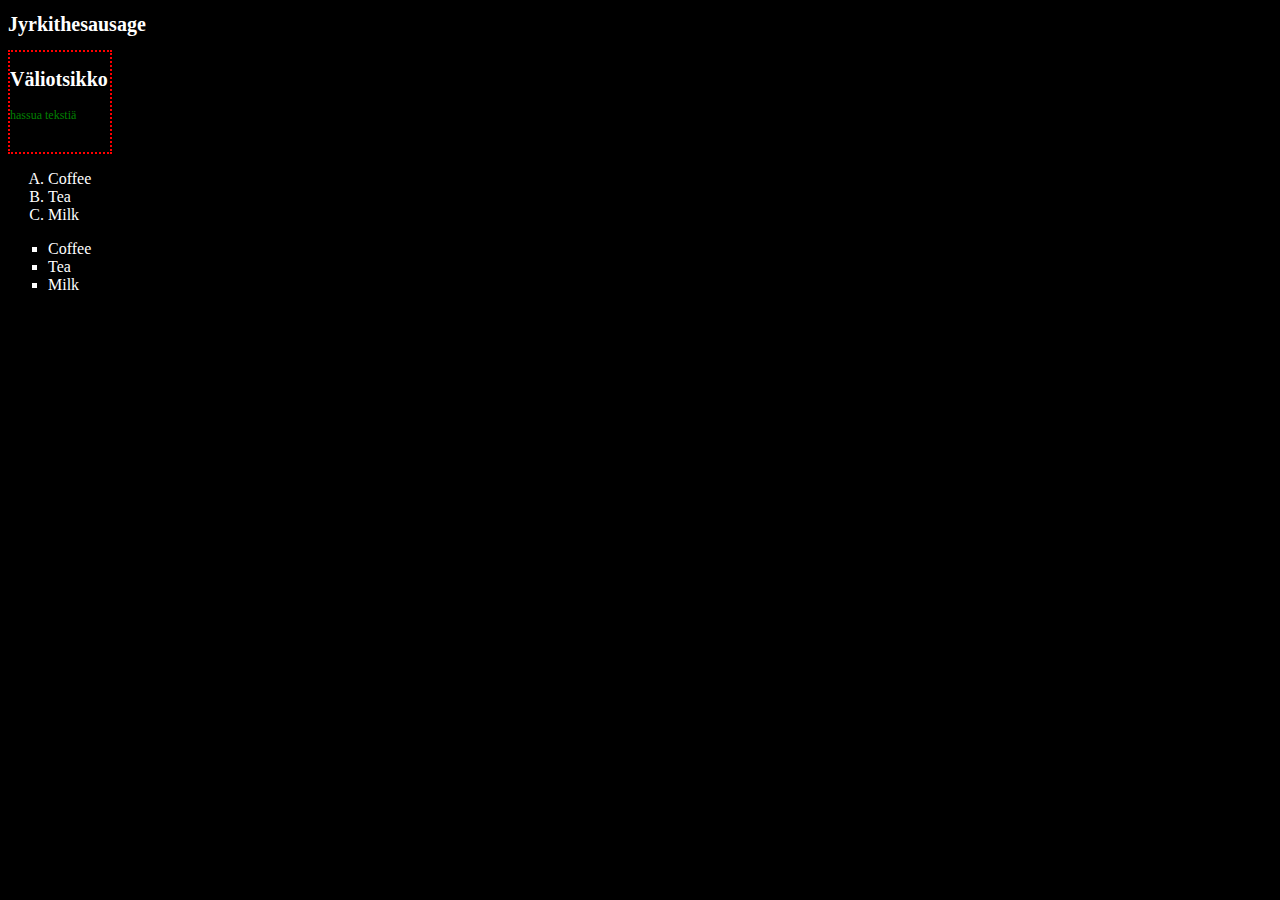
==== index.html @ e9db254a "redi" ====
<!DOCTYPE html>
<html lang="fi">
<head>
    <link rel="stylesheet" href="styles.css">
    <title>Jyrkithesausage</title>
    <meta charset="utf-8" />



</head>
<body>
    
    <h1>Jyrkithesausage</h1>
  
    <div class="reunus">
        <h2>Väliotsikko</h2>
        <P>hassua tekstiä</P>
    </div>

  
      <ol type="A">
        <li>Coffee</li>
        <li>Tea</li>
        <li>Milk</li>
      </ol>  
      
      <ul style="list-style-type:square;">
        <li>Coffee</li>
        <li>Tea</li>
        <li>Milk</li>
      </ul>
</body>
</html>
---- styles.css ----
body{
  color:white;
  background-color: black;
}
  
  h1 {
    font-size: 20px;
  }

p {
  font-size: 16;
  font-size: 12px;
  color:green
  
}
.reunus {
  border: dotted 2px;
  width: 100px;
  height: 100px;
  border-color:red;
} 
h2 {
  font-size: 20px;
}
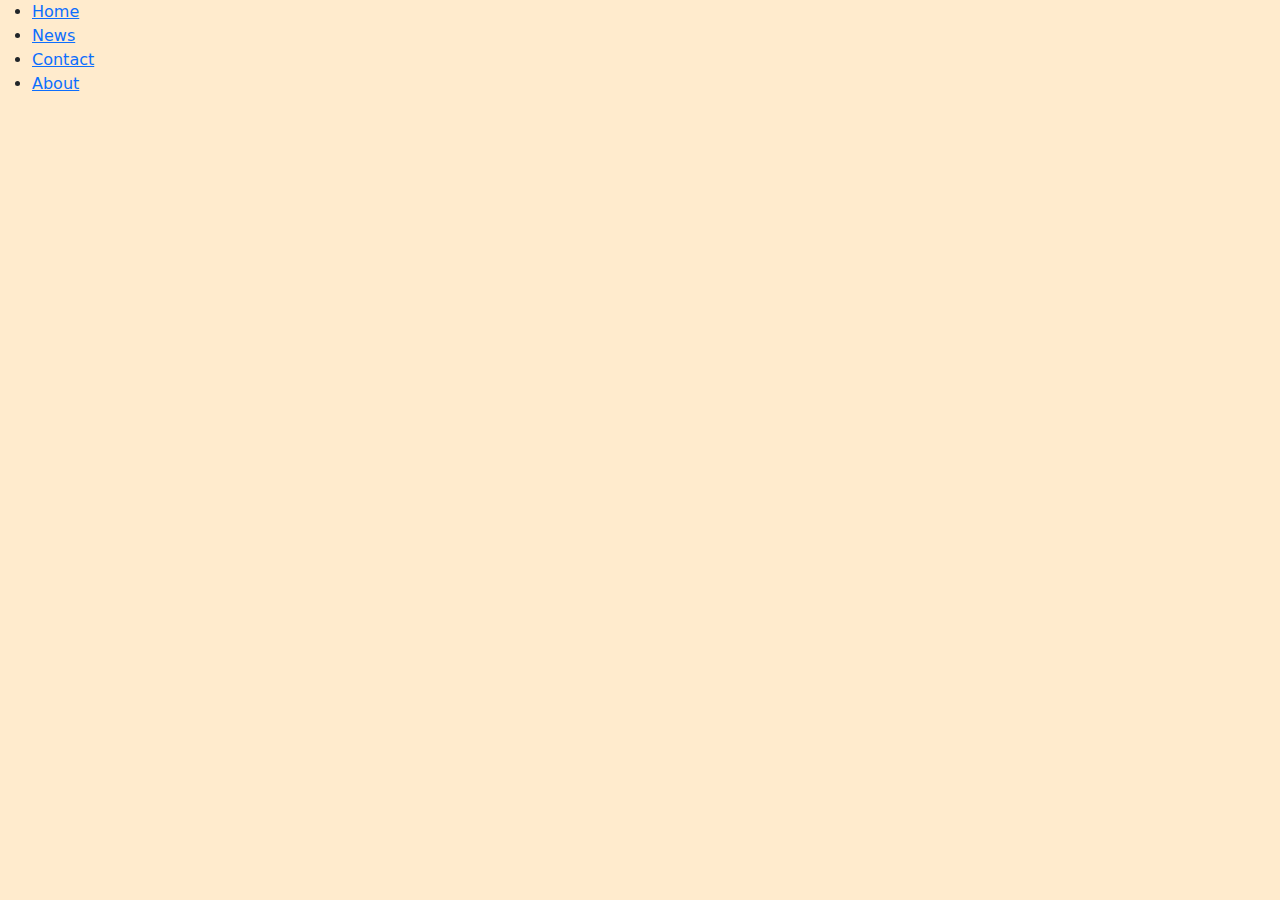
==== commit 387ecd4f: "fd" ====
--- a/index.html
+++ b/index.html
@@ -1,33 +1,21 @@
 <!DOCTYPE html>
-<html lang="fi">
+<html lang="en">
+  
 <head>
-    <link rel="stylesheet" href="styles.css">
-    <title>Jyrkithesausage</title>
-    <meta charset="utf-8" />
-
-
-
+  
+  <title>Jyrki Blogi</title>
+  <meta charset="utf-8">
+  <meta name="viewport" content="width=device-width, initial-scale=1">
+  <link href="https://cdn.jsdelivr.net/npm/bootstrap@5.1.2/dist/css/bootstrap.min.css" rel="stylesheet">
+  <script src="https://cdn.jsdelivr.net/npm/bootstrap@5.1.2/dist/js/bootstrap.bundle.min.js"></script>
+  <link rel="stylesheet" href="components.css">
 </head>
 <body>
-    
-    <h1>Jyrkithesausage</h1>
-  
-    <div class="reunus">
-        <h2>Väliotsikko</h2>
-        <P>hassua tekstiä</P>
-    </div>
 
-  
-      <ol type="A">
-        <li>Coffee</li>
-        <li>Tea</li>
-        <li>Milk</li>
-      </ol>  
-      
-      <ul style="list-style-type:square;">
-        <li>Coffee</li>
-        <li>Tea</li>
-        <li>Milk</li>
+    <ul>
+        <li><a class="active" href="#home">Home</a></li>
+        <li><a href="#news">News</a></li>
+        <li><a href="#contact">Contact</a></li>
+        <li><a href="#about">About</a></li>
       </ul>
-</body>
-</html>
+      --- a/components.css
+++ b/components.css
@@ -0,0 +1,40 @@
+
+head {
+    background-color: blanchedalmond;
+}
+
+body {
+    background-color: blanchedalmond;
+}
+button {
+    text-align: center;
+}
+
+nav {
+    background-color: black;
+}
+
+h1 {
+    font-size: 50px;
+    color: black;
+    border: 1px solid black;
+  background-color: grey;
+  padding-top: 50px;
+  padding-right: 30px;
+  padding-bottom: 50px;
+  padding-left: 80px;
+    
+}
+
+img {
+    width: 300px;
+    height: 300px;
+    
+}
+
+p { font-size: 30px;
+}
+
+h2 {
+    font-size: 45px;
+}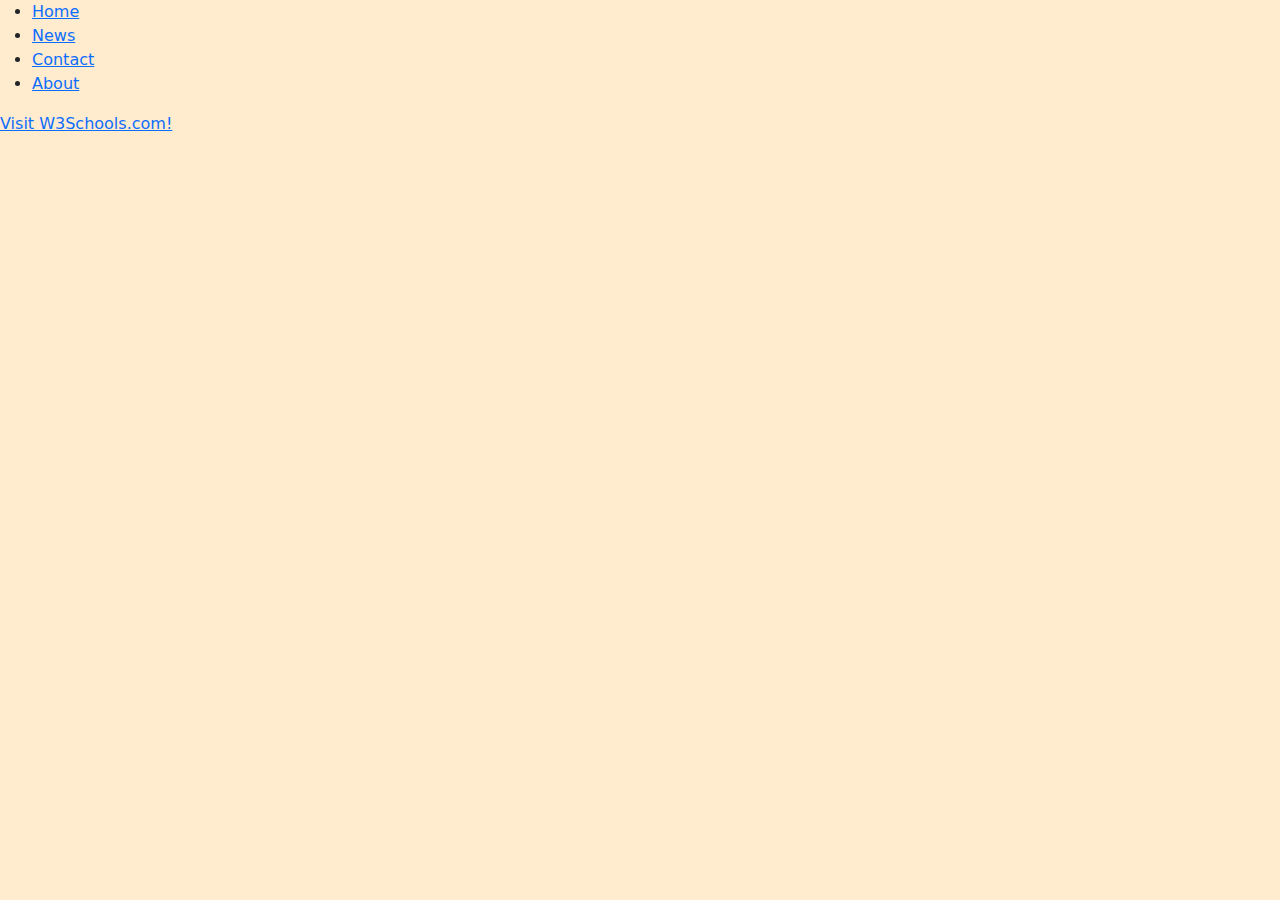
==== commit 45071f99: "ik" ====
--- a/index.html
+++ b/index.html
@@ -13,9 +13,11 @@
 <body>
 
     <ul>
-        <li><a class="active" href="#home">Home</a></li>
-        <li><a href="#news">News</a></li>
-        <li><a href="#contact">Contact</a></li>
+        <li><a class="active" href="components.html">Home</a></li>
+        <li><a href="advanced.html">News</a></li>
+        <li><a href="https://www.google.fi/">Contact</a></li>
         <li><a href="#about">About</a></li>
       </ul>
+
+      <a href="https://www.w3schools.com/">Visit W3Schools.com!</a>
       